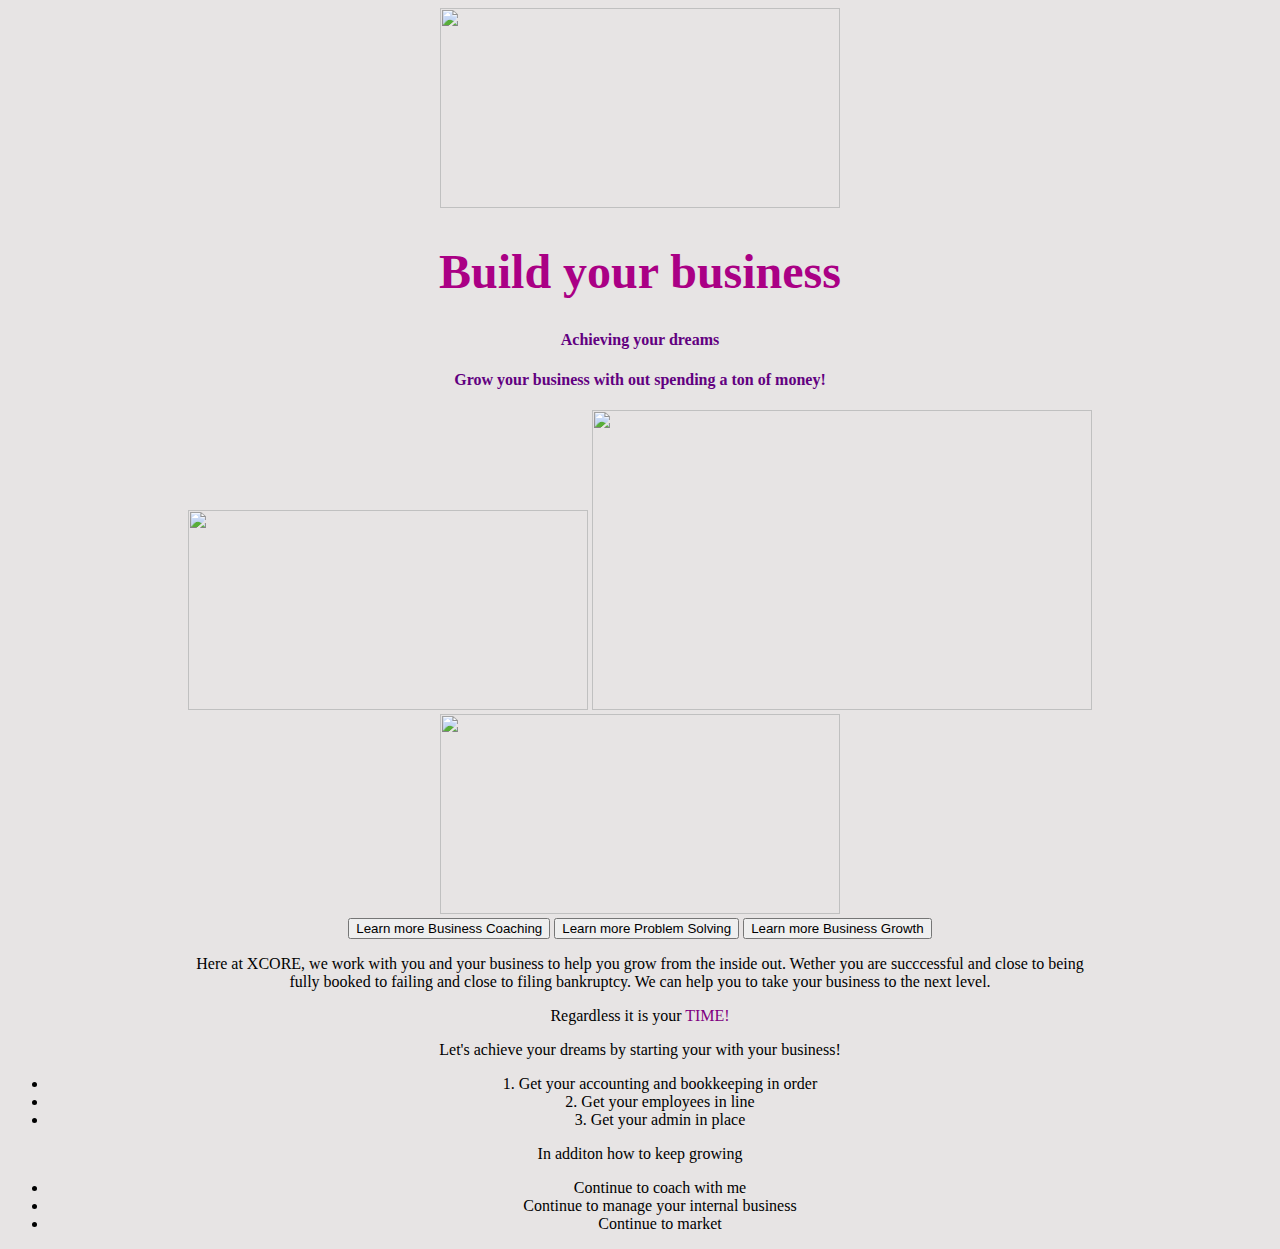
==== week2/index.html @ 220ae3d9 "second commit" ====
<!DOCTYPE html>
<html>
<head>
    <title>
        XCORE.be
    </title>
    <link rel="stylesheet" href="style.css" />
</head>
<body>
    <img src="https://www.xcore.be/wp-content/uploads/2020/05/achieving-dreams-banner.png" width="400" height="200"/>
    <h1>
        Build your business
    </h1>
    <h4>
        Achieving your dreams
    </h4>
   
    <div>
        <h4>  Grow your business with out spending a ton of money!  </h4>
        <img src="http://sylviabrowder.com/wp-content/uploads/2012/11/woman-setting-goals-using-a-graph-e1354574351421.jpg" width="400" height="200" />
        <img src="https://www.gbscorporate.com/uploads/Problem_solving_skills_blog2.jpg" width="500" height="300" />
        <img src="https://www.beholderagency.com/wp-content/uploads/2016/01/Business_Growth-grow-your-business-yellow-arrow-brick-background.jpg" width="400" height="200"/>
    <div>
<div>
    <button onclick="https://www.xcore.be/coaching/coaching-plan/">
        Learn more Business Coaching
    </button>
    <button onclick="https://www.xcore.be/2018/02/22/how-can-tsb-help-your-business/">
        Learn more Problem Solving
    </button>
    <button onclick="https://www.xcore.be/2018/02/15/why-use-xcore-for-business-coaching/">
        Learn more Business Growth 
    </button>
</div>
<div>
<p>
    Here at XCORE, we work with you and your business to help you grow from the inside out. Wether you are succcessful and close to being 
    <br/> fully booked to failing and close to filing bankruptcy. We can help you to take your business to the next level. 
</p>
</div>
<div>
 <p> Regardless it is your <span style="color: purple"> TIME!</span></p>
</div>
<div>
    <p>Let's achieve your dreams by starting your with your business! </p>
    <ul>
        <li>1. Get your accounting and bookkeeping in order</li>
        <li>2. Get your employees in line</li>
        <li>3. Get your admin in place</li>
      </ul>
</div>
<dive>
    <p>In additon how to keep growing</p>
    <ul>
        <li>Continue to coach with me</li>
        <li>Continue to manage your internal business</li>
        <li>Continue to market</li>
      </ul>
</dive>



</body>
</html>
---- week2/style.css ----
html, body {
    text-align:center;
    background-color:#e7e4e4;
}
h1 {
    color:	#aa0085;
    font-size: 3.0em;
}
h4 {
    color:#620080;
}
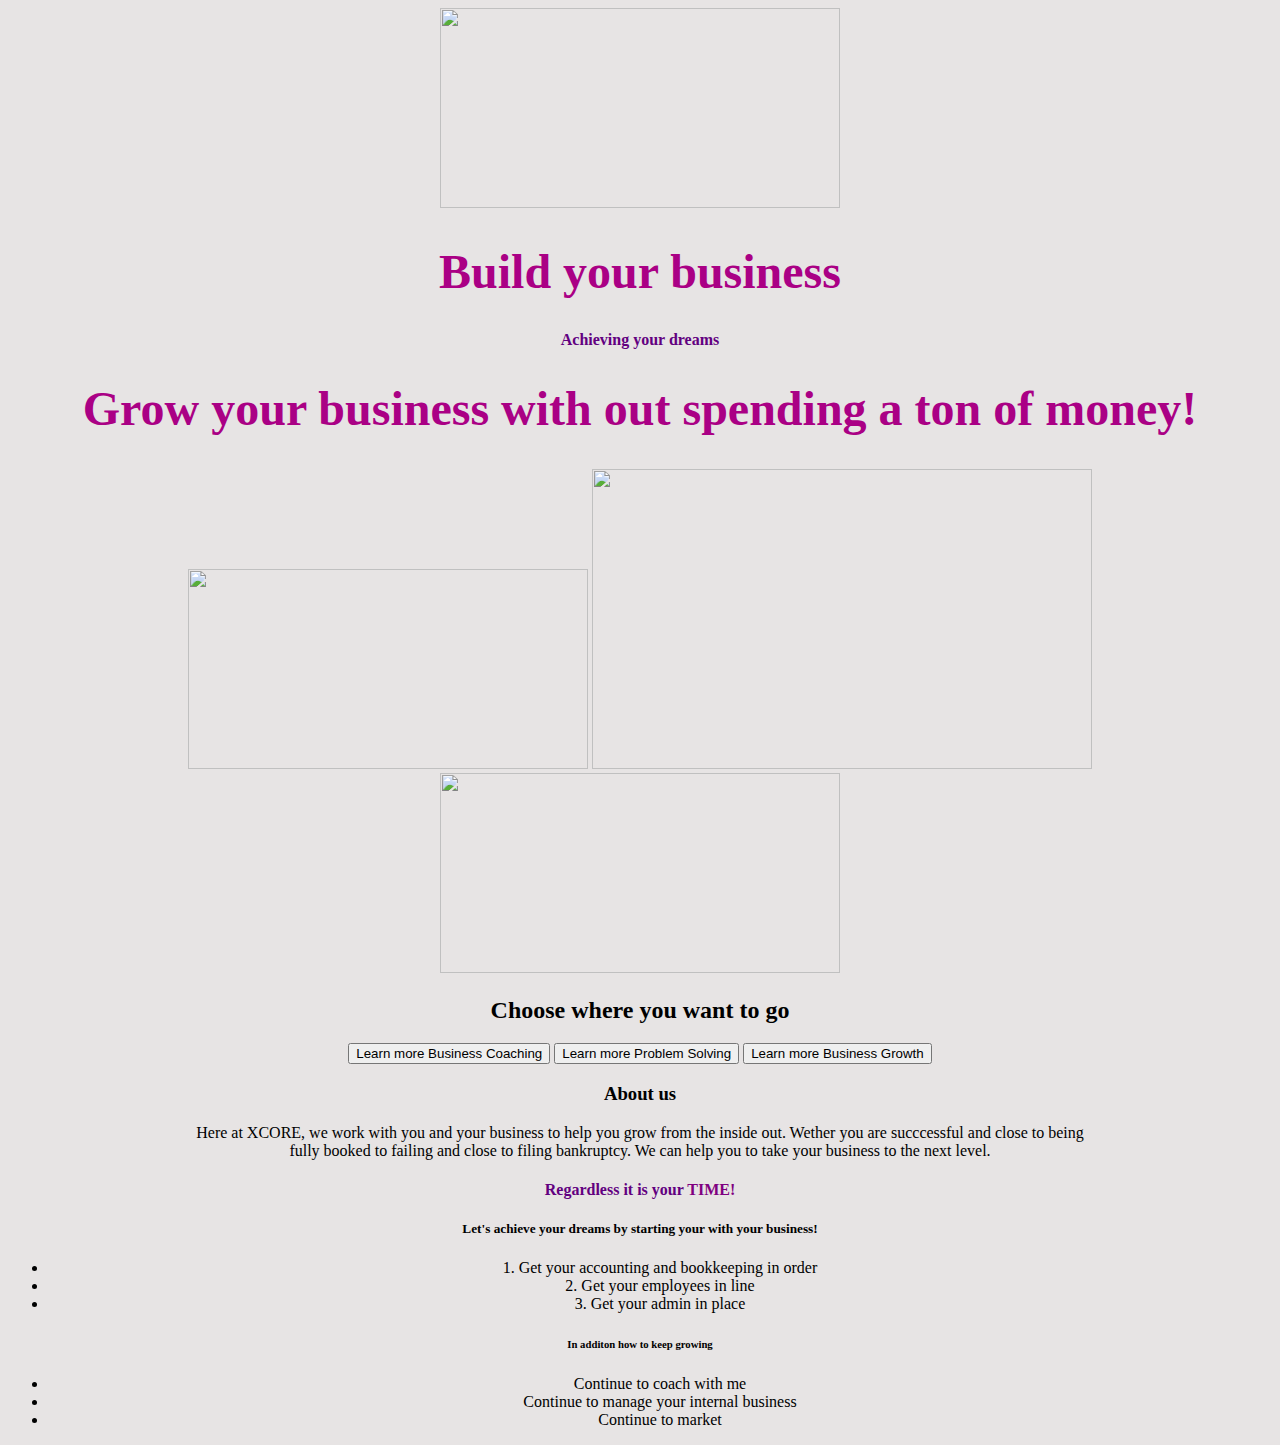
==== commit 3998e32b: "second commit" ====
--- a/week2/index.html
+++ b/week2/index.html
@@ -16,12 +16,13 @@
     </h4>
    
     <div>
-        <h4>  Grow your business with out spending a ton of money!  </h4>
+        <h1>  Grow your business with out spending a ton of money!  </h1>
         <img src="http://sylviabrowder.com/wp-content/uploads/2012/11/woman-setting-goals-using-a-graph-e1354574351421.jpg" width="400" height="200" />
         <img src="https://www.gbscorporate.com/uploads/Problem_solving_skills_blog2.jpg" width="500" height="300" />
         <img src="https://www.beholderagency.com/wp-content/uploads/2016/01/Business_Growth-grow-your-business-yellow-arrow-brick-background.jpg" width="400" height="200"/>
     <div>
 <div>
+    <h2> Choose where you want to go</h2>
     <button onclick="https://www.xcore.be/coaching/coaching-plan/">
         Learn more Business Coaching
     </button>
@@ -32,31 +33,34 @@
         Learn more Business Growth 
     </button>
 </div>
-<div>
-<p>
-    Here at XCORE, we work with you and your business to help you grow from the inside out. Wether you are succcessful and close to being 
+<div> 
+    <h3>About us</h3>
+<p>    Here at XCORE, we work with you and your business to help you grow from the inside out. Wether you are succcessful and close to being 
     <br/> fully booked to failing and close to filing bankruptcy. We can help you to take your business to the next level. 
 </p>
 </div>
 <div>
- <p> Regardless it is your <span style="color: purple"> TIME!</span></p>
+    <h4>  Regardless it is your <span style="color: purple"> TIME! </span>  </h4>
+ 
 </div>
 <div>
-    <p>Let's achieve your dreams by starting your with your business! </p>
+    <h5>   Let's achieve your dreams by starting your with your business!   </h5>
+    
     <ul>
         <li>1. Get your accounting and bookkeeping in order</li>
         <li>2. Get your employees in line</li>
         <li>3. Get your admin in place</li>
       </ul>
 </div>
-<dive>
-    <p>In additon how to keep growing</p>
+<div>
+    <h6>  In additon how to keep growing   </h6>
+    
     <ul>
         <li>Continue to coach with me</li>
         <li>Continue to manage your internal business</li>
         <li>Continue to market</li>
       </ul>
-</dive>
+</div>
 
 
 
